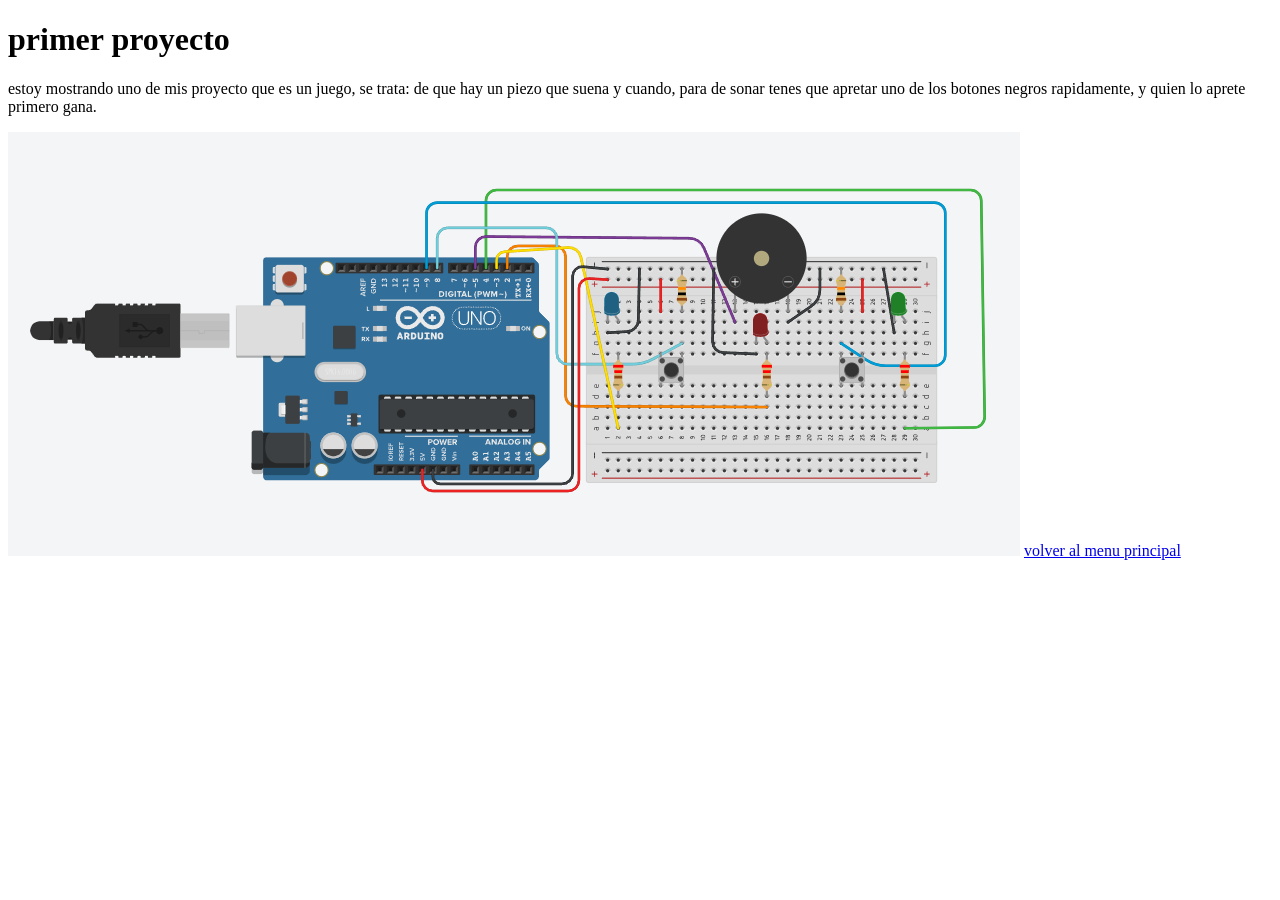
==== pages/proyect1.html @ a56a7322 "Add files via upload" ====
<!DOCTYPE html>
<html lang="en">
<head>
    <meta charset="UTF-8">
    <meta name="viewport" content="width=device-width, initial-scale=1.0">
    <title>primer proyect</title>
</head>
<body>
    <h1>primer proyecto</h1>
    <p>estoy mostrando uno de mis proyecto que es un juego, se trata: de que hay un piezo que suena
       y cuando, para de sonar tenes que apretar uno de los botones negros rapidamente, y quien lo
       aprete primero gana.</p>
    <img src="files/circuito.png">
    <a href="../index.html">volver al menu principal</a>
</body>
</html>
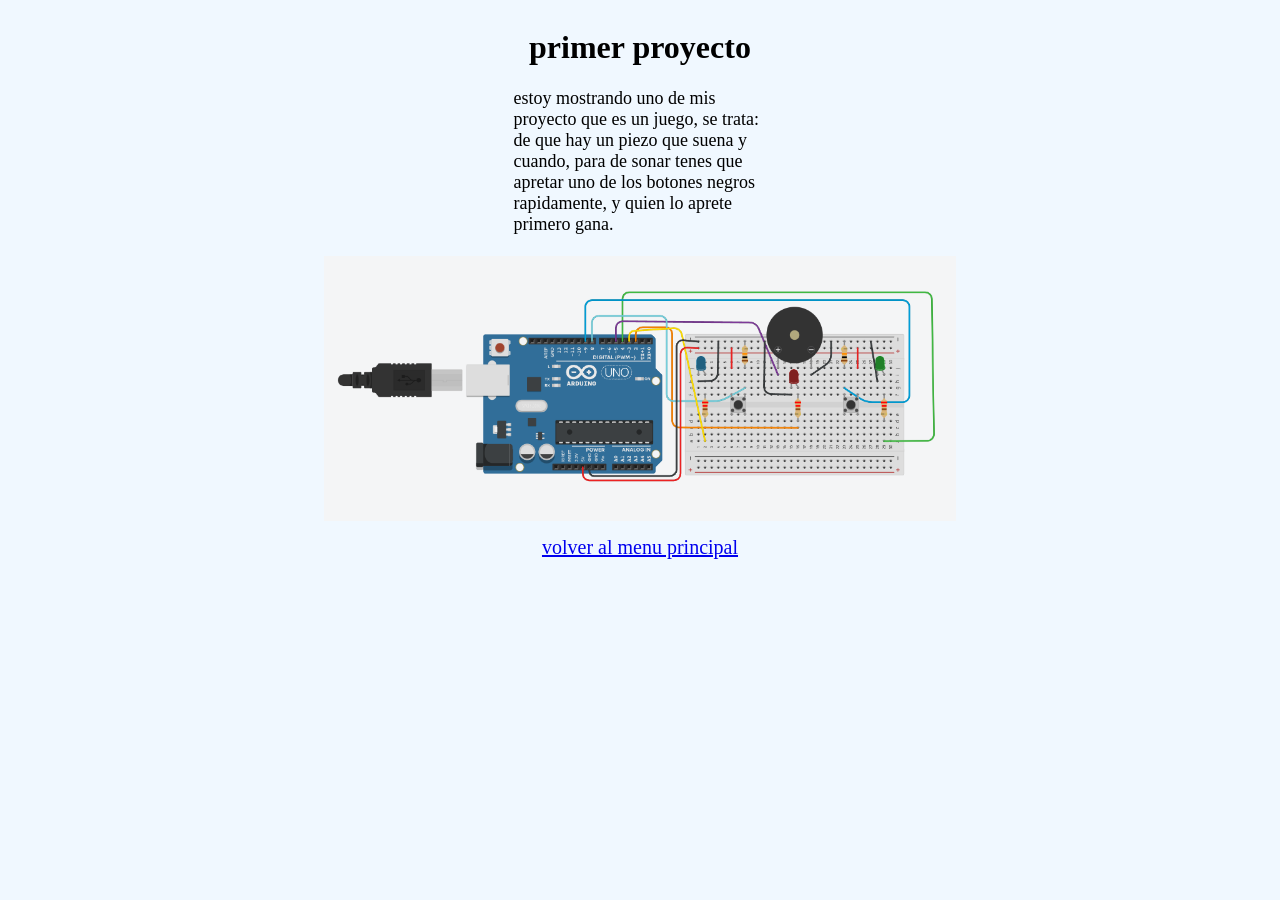
==== commit 4e00157a: "Add files via upload" ====
--- a/pages/proyect1.html
+++ b/pages/proyect1.html
@@ -3,14 +3,15 @@
 <head>
     <meta charset="UTF-8">
     <meta name="viewport" content="width=device-width, initial-scale=1.0">
-    <title>primer proyect</title>
+    <link rel="stylesheet" href="style.css">
+    <title>primer proyecto</title>
 </head>
 <body>
     <h1>primer proyecto</h1>
-    <p>estoy mostrando uno de mis proyecto que es un juego, se trata: de que hay un piezo que suena
+    <p class="description">estoy mostrando uno de mis proyecto que es un juego, se trata: de que hay un piezo que suena
        y cuando, para de sonar tenes que apretar uno de los botones negros rapidamente, y quien lo
        aprete primero gana.</p>
     <img src="files/circuito.png">
-    <a href="../index.html">volver al menu principal</a>
+    <a class="link-volver" href="../index.html">volver al menu principal</a>
 </body>
 </html>
--- a/pages/style.css
+++ b/pages/style.css
@@ -0,0 +1,25 @@
+body {
+    align-items: center;
+    background-color: aliceblue;
+    display: flex;
+    flex-direction: column;
+}
+
+img {
+    max-width: 50%;
+    padding: 15px;
+}
+
+.description {
+    font-size: 18px;
+    padding-bottom: 6px;
+    margin: 0 40%;
+}
+
+.link-volver{
+    font-size: 20px;
+}
+
+
+
+
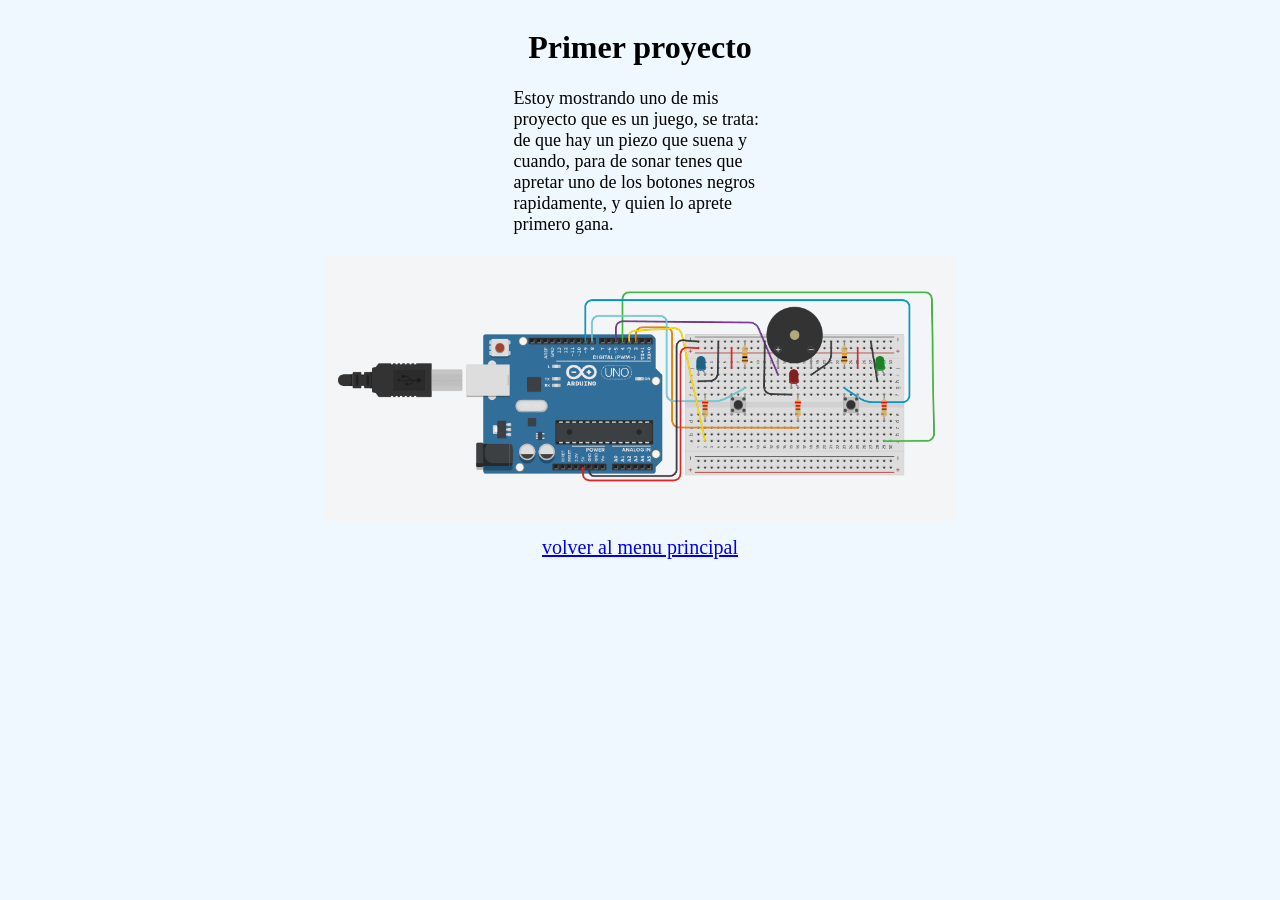
==== commit 62833bdf: "Update proyect1.html" ====
--- a/pages/proyect1.html
+++ b/pages/proyect1.html
@@ -4,14 +4,14 @@
     <meta charset="UTF-8">
     <meta name="viewport" content="width=device-width, initial-scale=1.0">
     <link rel="stylesheet" href="style.css">
-    <title>primer proyecto</title>
+    <title>Primer proyecto</title>
 </head>
 <body>
-    <h1>primer proyecto</h1>
-    <p class="description">estoy mostrando uno de mis proyecto que es un juego, se trata: de que hay un piezo que suena
+    <h1>Primer proyecto</h1>
+    <p class="description">Estoy mostrando uno de mis proyecto que es un juego, se trata: de que hay un piezo que suena
        y cuando, para de sonar tenes que apretar uno de los botones negros rapidamente, y quien lo
        aprete primero gana.</p>
     <img src="files/circuito.png">
     <a class="link-volver" href="../index.html">volver al menu principal</a>
 </body>
-</html>+</html>
